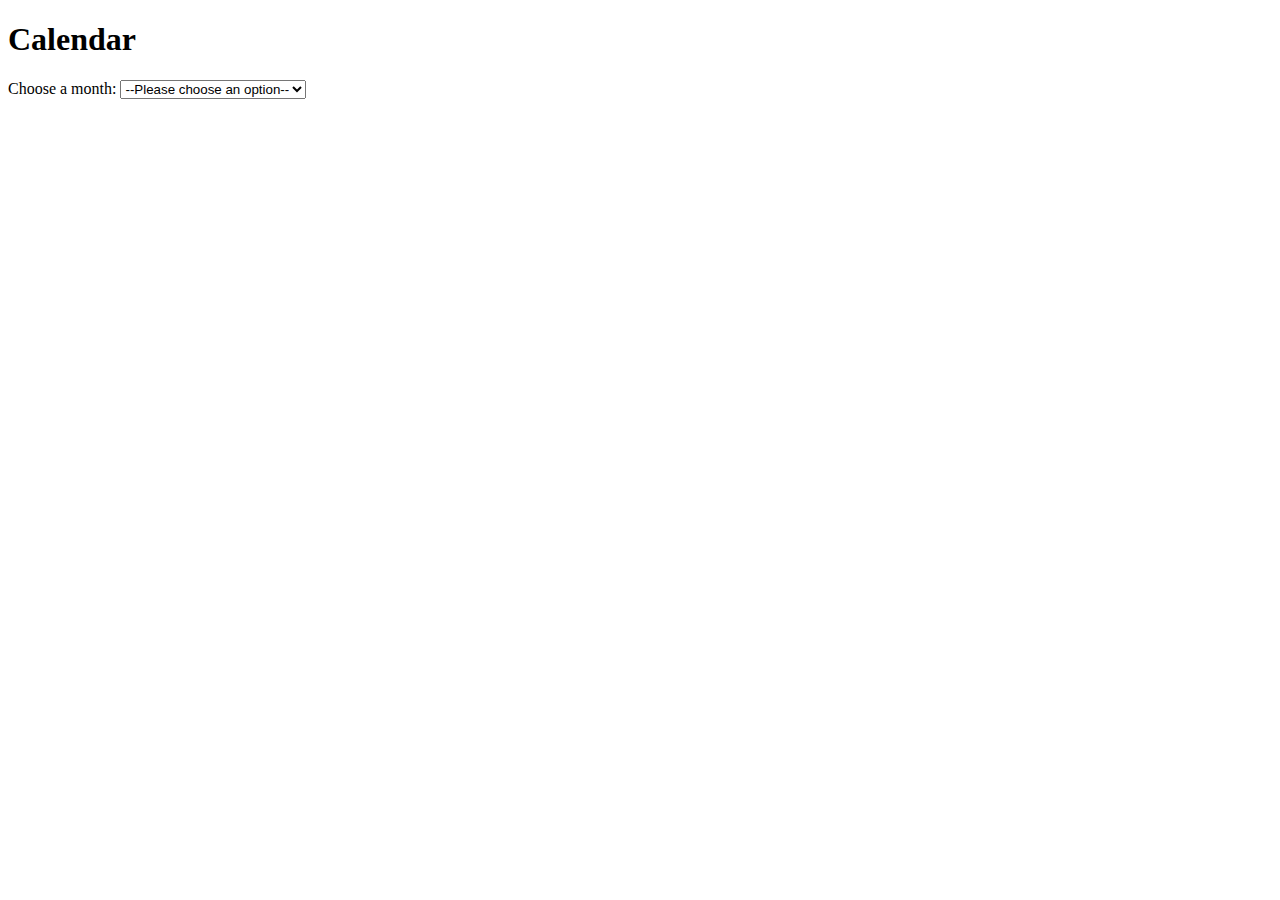
==== calendar/index.html @ d8524cc0 "starting a new project: a calendar" ====
<!DOCTYPE html>
<html lang="en">
<head>
    <meta charset="UTF-8">
    <meta name="viewport" content="width=device-width, initial-scale=1.0">
    <title>Calendar</title>
</head>
<body>

    <h1>Calendar</h1>
    <label for="month-select">
        Choose a month:
    </label>

    <select name="months" id="month-select">
        <option value="">
            --Please choose an option--
        </option>

        <option value="January">
            January
        </option>

        <option value="February">
            February
        </option>

        <option value="March">
            March
        </option>

        <option value="April">
            April
        </option>

        <option value="May">
            May
        </option>

        <option value="June">
            June
        </option>

        <option value="July">
            July
        </option>

        <option value="August">
            August
        </option>

        <option value="September">
            September
        </option>

        <option value="October">
            October
        </option>

        <option value="November">
            November
        </option>

        <option value="December">
            December
        </option>



    </select>




    <script>


    </script>

    
</body>
</html>
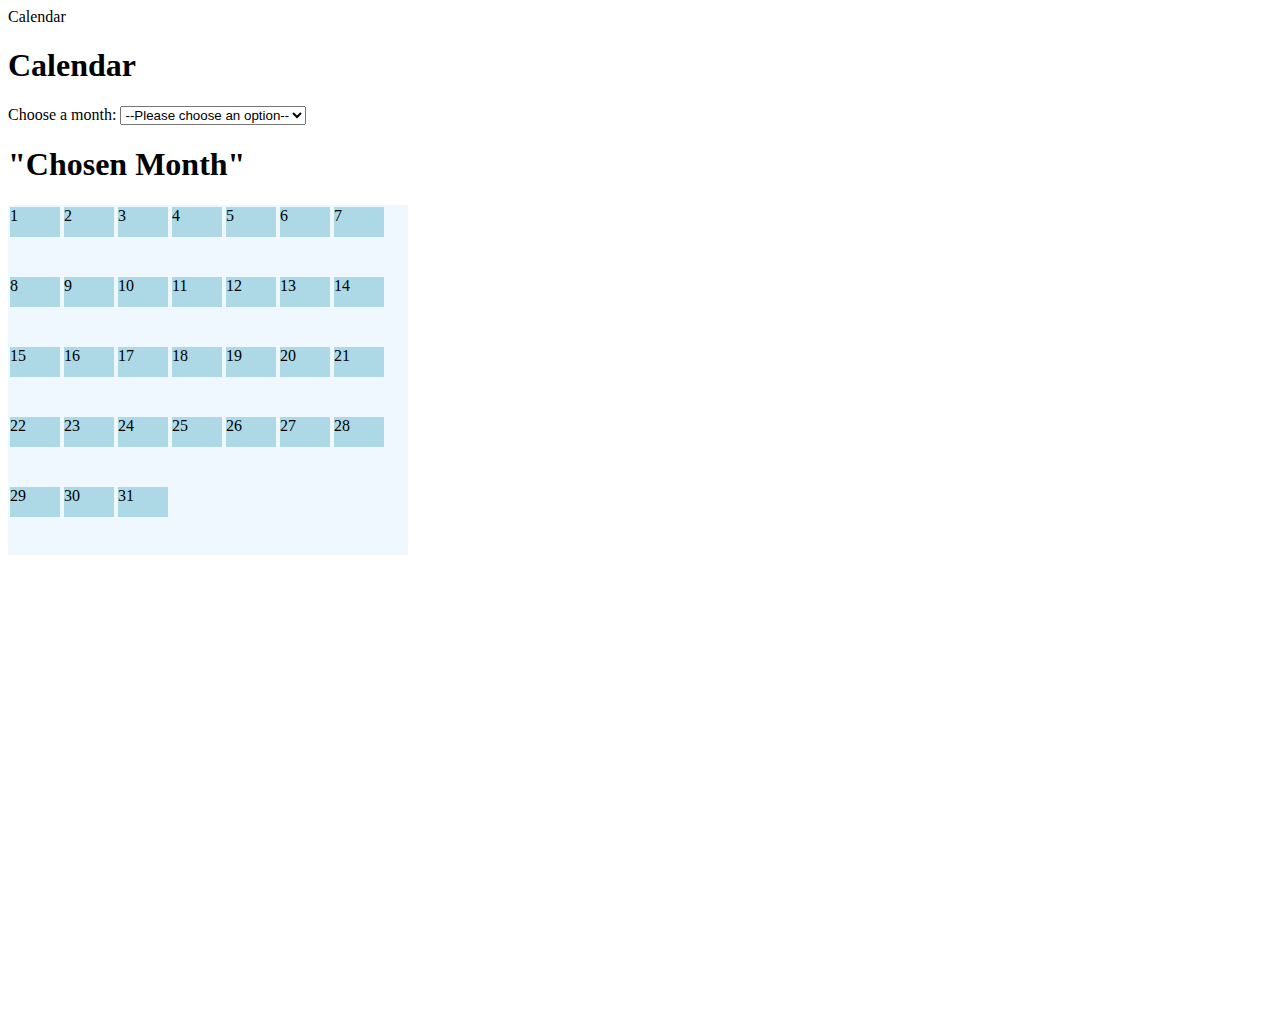
==== commit 357cd6c3: "html and css layout" ====
--- a/calendar/index.html
+++ b/calendar/index.html
@@ -3,6 +3,7 @@
 <head>
     <meta charset="UTF-8">
     <meta name="viewport" content="width=device-width, initial-scale=1.0">
+    <link rel="stylesheet" href="/calendar/CSS/stlyes.css"
     <title>Calendar</title>
 </head>
 <body>
@@ -64,11 +65,149 @@
         <option value="December">
             December
         </option>
-
-
-
     </select>
 
+    <h1 id="chosenMonth">
+        "Chosen Month"
+    </h1>
+
+    <section class="section-one">
+
+        <div class="flex-container">
+
+            <div class="Day">
+                1
+            </div>
+
+            <div class="Day">
+                2
+            </div>
+
+            <div class="Day">
+                3
+            </div>
+
+            <div class="Day">
+                4
+            </div>
+
+            <div class="Day">
+                5
+            </div>
+
+            <div class="Day">
+                6
+            </div>
+
+            <div class="Day">
+                7
+            </div>
+
+            <div class="Day">
+                8
+            </div>
+
+            <div class="Day">
+                9
+            </div>
+
+            <div class="Day">
+                10
+            </div>
+
+            <div class="Day">
+                11
+            </div>
+
+            <div class="Day">
+                12
+            </div>
+
+            <div class="Day">
+                13
+            </div>
+
+            <div class="Day">
+                14
+            </div>
+
+            <div class="Day">
+                15
+            </div>
+
+            <div class="Day">
+                16
+            </div>
+
+            <div class="Day">
+                17
+            </div>
+
+            <div class="Day">
+                18
+            </div>
+
+            <div class="Day">
+                19
+            </div>
+
+            <div class="Day">
+                20
+            </div>
+
+            <div class="Day">
+                21
+            </div>
+
+            <div class="Day">
+                22
+            </div>
+
+            <div class="Day">
+                23
+            </div>
+
+            <div class="Day">
+                24
+            </div>
+
+            <div class="Day">
+                25
+            </div>
+
+            <div class="Day">
+                26
+            </div>
+
+            <div class="Day">
+                27
+            </div>
+
+            <div class="Day">
+                28
+            </div>
+
+            <div class="Day">
+                29
+            </div>
+
+            <div class="Day">
+                30
+            </div>
+
+            <div class="Day">
+                31
+            </div>
+
+
+
+
+
+        </div>
+
+
+
+    </section>
 
 
 
--- a/calendar/CSS/stlyes.css
+++ b/calendar/CSS/stlyes.css
@@ -0,0 +1,22 @@
+.section-one{
+    height: 800px;
+    width: 500px;
+
+}
+
+.flex-container{
+    height: 350px;
+    width: 400px;
+    background-color: aliceblue;
+    display: flex;
+    justify-content:flex-start;
+    flex-wrap: wrap;
+    align-items:normal
+}
+
+.Day{
+    background-color: lightblue;
+    height: 30px;
+    width: 50px;
+    margin: 2px;
+}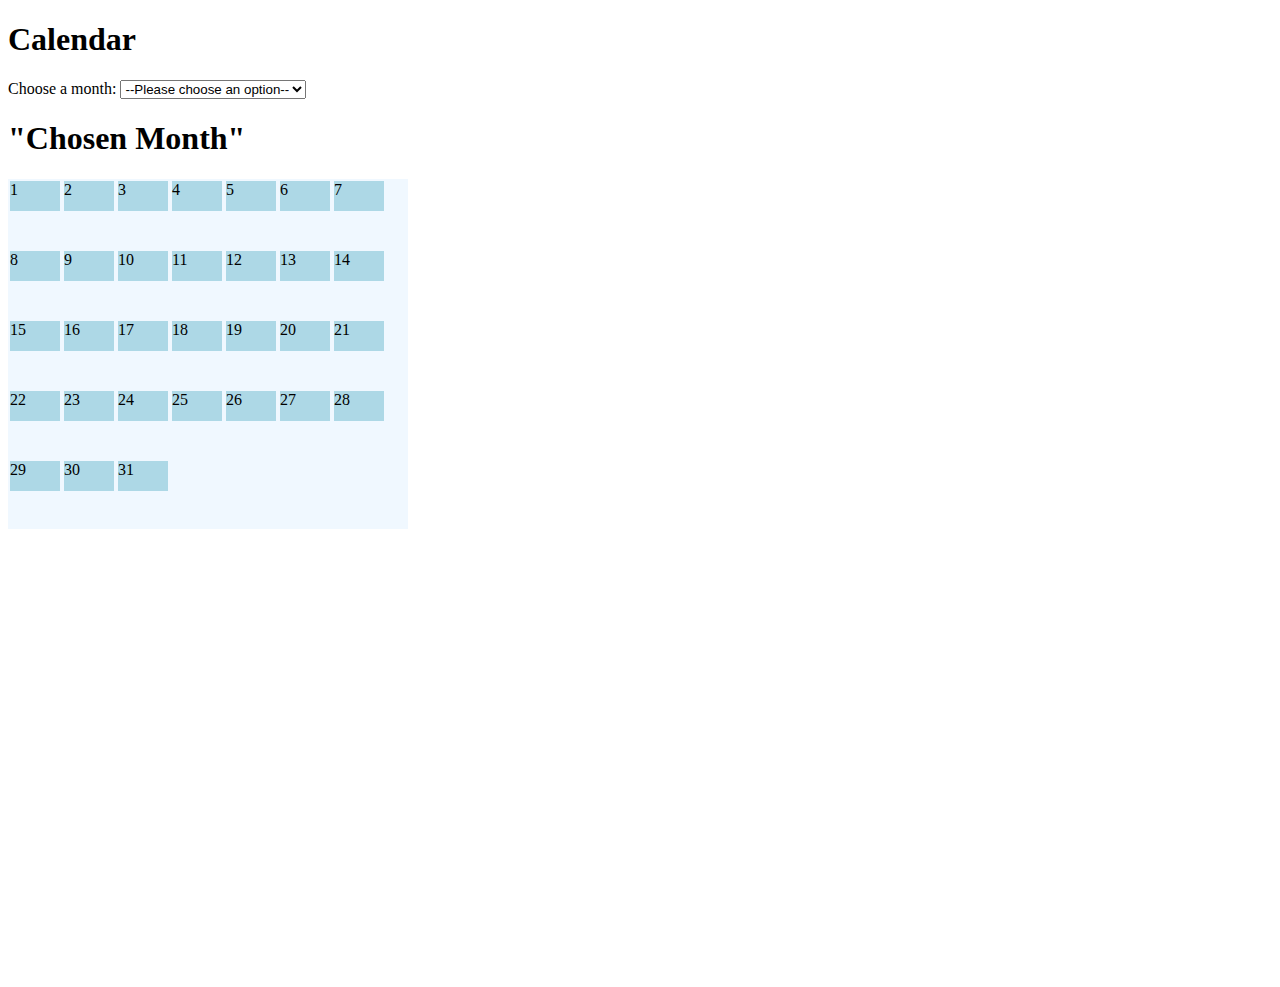
==== commit 996e9638: "working on this later on, needs optimization" ====
--- a/calendar/index.html
+++ b/calendar/index.html
@@ -3,8 +3,8 @@
 <head>
     <meta charset="UTF-8">
     <meta name="viewport" content="width=device-width, initial-scale=1.0">
-    <link rel="stylesheet" href="/calendar/CSS/stlyes.css"
-    <title>Calendar</title>
+    <link rel="stylesheet" href="/calendar/CSS/stlyes.css";
+    <title></title>
 </head>
 <body>
 
